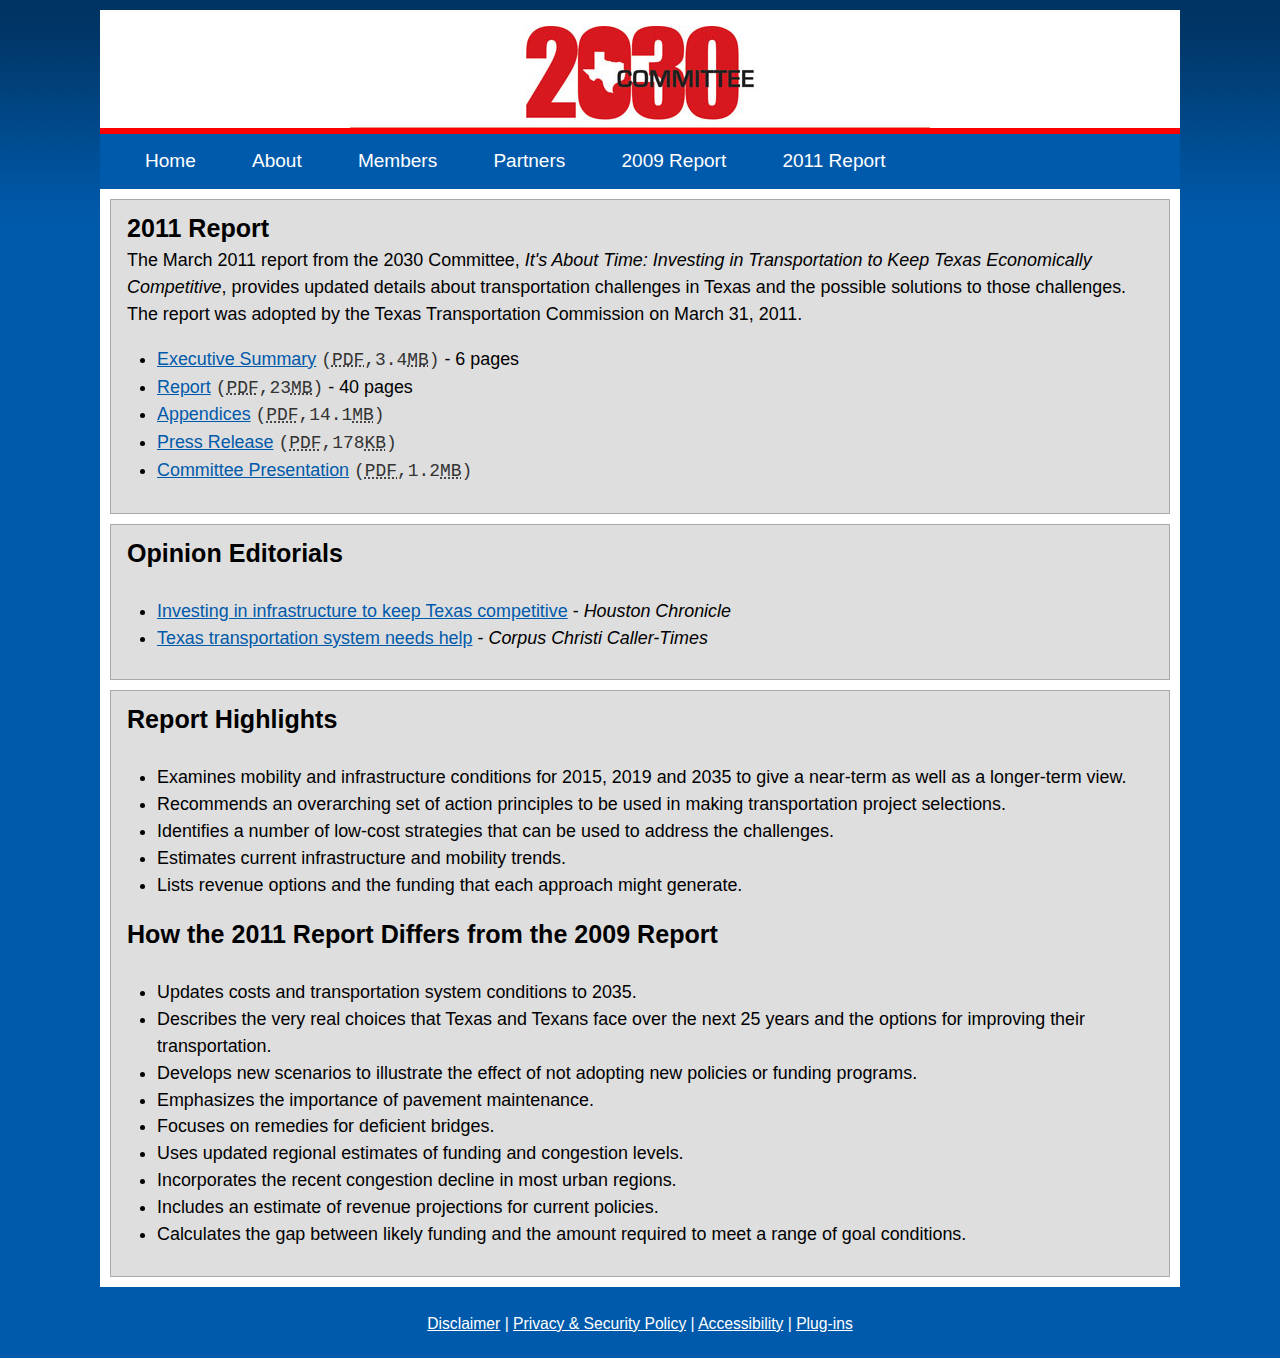
==== index.htm @ aa171cdf "Initial commit" ====
<!DOCTYPE html PUBLIC "-//W3C//DTD XHTML 1.0 Transitional//EN" "http://www.w3.org/TR/xhtml1/DTD/xhtml1-transitional.dtd">
<html xmlns="http://www.w3.org/1999/xhtml">

<head>
<title>Texas 2030 Committee</title>
<meta name="description" content="Website for information about the 2030 Committee." />
<meta name="texas, 2030, committee, transportation" />
<meta http-equiv="Content-Type" content="text/html; charset=iso-8859-1" />
<meta name="author" content="State of Texas, Texas A&M Transportation Institute" />

<link href="css/shared.css" rel="stylesheet" type="text/css" />
</head>
          
<body onload="init_google_file_track()">
  <script src="http://tti.tamu.edu/includes/js/google_file_track.js" type="text/javascript"></script>
  
  <script type="text/javascript">
  var gaJsHost = (("https:" == document.location.protocol) ? "https://ssl." : "http://www.");
  document.write(unescape("%3Cscript src='" + gaJsHost + "google-analytics.com/ga.js' type='text/javascript'%3E%3C/script%3E"));
  </script>
  <script type="text/javascript">
  var pageTracker = _gat._getTracker("UA-417427-29");
  pageTracker._trackPageview();
  </script>

<div id="main">
  <div id="header">
    <span class="hide"><p>2030 Committee</p></span>
  </div><!-- end #header -->

  <div id="navigation">
    <ul>
  <li><a href="index.htm">Home</a></li>
  <li><a href="about/index.htm">About</a></li>
  <li><a href="members.htm">Members</a></li>
  <li><a href="partners.htm">Partners</a></li>
  <li><a href="reports/2009/index.htm">2009 Report</a></li>
  <li><a href="reports/2011/index.htm">2011 Report</a></li>
  <!--li><a href="/contact_us/">Contact Us</a></li-->
</ul>
  </div><!-- end #navigation -->
  
  <a name="content"></a>
  
  <!--<div class="contentbox">
    <h2 style="float: left; margin-top: .25em; margin-right: 1.5em;">Share Your Thoughts!</h2>
    
    <p style="margin-bottom: -1em;"><strong><a href="/contact_us/">Send your comments</a></strong> regarding Texas' future transportation
needs directly to the 2030 Committee!</p>
  </div>-->
  
  <div class="contentbox">
    <h2 style="margin-bottom: -1em;">2011 Report</h2>
    
    <p>The March 2011 report from the 2030 Committee, <em>It's About Time: Investing in Transportation to Keep Texas Economically Competitive</em>, provides updated details about transportation challenges in Texas and the possible solutions to those challenges.  The report was adopted by the Texas Transportation Commission on March 31, 2011.</p>
    
    <ul>

      <li><a href="documents/final_03-2011_summary.pdf">Executive Summary</a> <span class="doctype">(<abbr title="portable document format">PDF</abbr>,3.4<abbr title="megabytes">MB</abbr>)</span> - 6 pages</li>
      <li><a href="documents/final_03-2011_report.pdf">Report</a> <span class="doctype">(<abbr title="portable document format">PDF</abbr>,23<abbr title="megabytes">MB</abbr>)</span> - 40 pages</li>
      <li><a href="documents/final_03-2011_appendices.pdf">Appendices</a> <span class="doctype">(<abbr title="portable document format">PDF</abbr>,14.1<abbr title="megabytes">MB</abbr>)</span></li>
      <li><a href="documents/final_03-2011_release.pdf">Press Release</a> <span class="doctype">(<abbr title="portable document format">PDF</abbr>,178<abbr title="kilobytes">KB</abbr>)</span></li>
      <li><a href="documents/final_03-2011_presentation.pdf">Committee Presentation</a> <span class="doctype">(<abbr title="portable document format">PDF</abbr>,1.2<abbr title="megabytes">MB</abbr>)</span></li>
    </ul>
  </div>
  
  <div class="contentbox">
    <h2>Opinion Editorials</h2>
    
    <ul>
	  <li><a href="http://www.chron.com/disp/story.mpl/editorial/outlook/7605492.html">Investing in infrastructure to keep Texas competitive</a> - <em>Houston Chronicle</em></li>
      <li><a href="http://www.caller.com/news/2011/jun/09/texas-transportation-system-needs-help/">Texas transportation system needs help</a> - <em>Corpus Christi Caller-Times</em><!--, June 9, 2011--></li>
    </ul>
  
  </div>
  
  <div id="content">
  
    <h2>Report Highlights</h2>
    
    <ul>
      <li>Examines mobility and infrastructure conditions for 2015, 2019 and 2035 to give a near-term as well as a longer-term view.</li>
      <li>Recommends an overarching set of action principles to be used in making transportation project selections.</li>
      <li>Identifies a number of low-cost strategies that can be used to address the challenges.</li>
      <li>Estimates current infrastructure and mobility trends.</li>
      <li>Lists revenue options and the funding that each approach might generate.</li>
    </ul>
    
    <h2>How the 2011 Report Differs from the 2009 Report</h2>
    
    <ul>
      <li>Updates costs and transportation system conditions to 2035.</li>
      <li>Describes the very real choices that Texas and Texans face over the next 25 years and the options for improving their transportation.</li>
      <li>Develops new scenarios to illustrate the effect of not adopting new policies or funding programs.</li>
      <li>Emphasizes the importance of pavement maintenance.</li>
      <li>Focuses on remedies for deficient bridges.</li>
      <li>Uses updated regional estimates of funding and congestion levels.</li>
      <li>Incorporates the recent congestion decline in most urban regions.</li>
      <li>Includes an estimate of revenue projections for current policies.</li>
      <li>Calculates the gap between likely funding and the amount required to meet a range of goal conditions.</li>
    </ul>

  </div><!-- end #content -->  
</div><!-- end #main -->

<div id="footer">
  <p><a href="http://www.txdot.gov/inside-txdot/contact-us/disclaimer.html">Disclaimer</a> | <a href="http://www.txdot.gov/inside-txdot/contact-us/privacy-security.html">Privacy &amp; Security Policy</a> | <a href="http://www.txdot.gov/inside-txdot/contact-us/accessibility.html">Accessibility</a> | <a href="plug-ins.htm">Plug-ins</a></p>
</div>

</body>
---- css/shared.css ----
@charset "utf-8";
/* CSS Document */

body {
	font-size: 100.01%;
	font-family:Arial, Helvetica, sans-serif;
	background: #005aab url(../images/back.gif) repeat-x top;
	}

#main {
	width: 580px;
	margin:10px auto;
	padding:10px 0 1px 0;
	background-color:#FFF;
}
#header { 
	width:580px;
	height: 108px;
	margin:0px auto;
	background-image: url(../images/2030header2.jpg);
}

#header a {
	display: block;
	width:240px;
	height: 95px;
	border: none;
	margin-left: auto;
	margin-right: auto;
}

#navigation {
	width: 580px;
	background-color: #005aab;
	/*border-right: 1px solid #fff;
	border-left: 1px solid #fff;*/
}

#navigation ul {
	margin: 0;
	padding: 3px 10px;
}

#navigation ul li {
	display: inline;
	list-style-type: none;
	font-size: .85em;
	padding-right: 10px;
}

#navigation a, #navigation a:link, #navigation a:visited {
	color: #fff;
	text-decoration: none;
}

#navigation a.special, #navigation a.special:link, #navigation a.special:visited {
	color: #ffff00;
	text-decoration: none;
}

#navigation a:hover, #navigation a:active {
	color: #ccc;
}

#navigation a.special:hover, #navigation a.special:active {
	color: #cccc99;
}

#content, #mobility, #pavements, #bridges, .contentbox {
	width: 535px;
	font-size: .8em;
	background-color:#DEDEDE;
	padding:10px;
	margin:10px auto 10px auto;
	border:1px solid #AAA;
}

#footer {
	margin:0 auto;
	width:500px;
	text-align:center;
	color:#FFF;
	}
#footer p {
	font-size:0.7em;
	margin: 5px;
	padding:0;
	}
	
#footer a, #footer a:link, #footer a:visited {
	color: #fff;
	text-decoration: underline;
}

#footer a:hover, #footer a:active {
	color: #ccc;
}


/* --------------------- add 8-12-16 mc -------------------------------- */
/* --------------------------------------------------------------------- */
body { 
	font-size: 140%; 
	line-height:1.5; 
}
#main { 
	width:90%;
	max-width: 1080px; 
	padding:10px 0; 
}
#header, #navigation { 
	width: 100%;  
}
#header {  
	background: url(../images/2030header2.jpg) center 6px no-repeat;
    border-bottom: 6px solid red; 
}
#content, 
#mobility, 
#pavements, 
#bridges, 
#footer,
.contentbox { 
	width: 95%; 
	margin: 10px auto 0; 
	padding: 10px 1.5%; 
}

#navigation ul { 
	width: auto; 
	margin:0 auto; 
} 
#navigation ul li {  
	display: inline-block;
	vertical-align: top;  
	padding:0 15px;
	text-align: center; 
}
#navigation ul li a { 
	width: 100%; 
	display:block; 
	padding:10px; 
}
/* --------------------------------------------------------------------- */
/* --------------------- end add 8-12-16 mc ---------------------------- */


a, a:link, a:visited {
	color: #005aab;
	text-decoration: underline;
}

a:hover, a:active {
	color: #005aab;
	text-decoration: none;
}

h1, h2, h3, h4, h5, h6, p, ul, ol, form {
	margin: 0;
	padding: 0;
}

h1, h2.home { font-size: 1.50em; padding-bottom: 1em; }
h2, h3.home { font-size:1.40em; padding-bottom: 1em; }
h3 { font-size:1.25em; padding-bottom: 1em; }
h4 { font-size:1.10em; padding-bottom: 1em; }
h5 { font-size:1.00em; font-weight: bold; }
h6 { font-size:1.00em; font-weight: bold; font-style: italic; }

abbr, acronym {
	border: none;
}

p, address {
 padding-bottom: 1em;
}

ul, ol {
 padding: 0 0 1em 30px;
}

table.data {
    border-spacing: 0px;
    border-collapse: collapse;
	width: 100%;
	margin-left: auto;
	margin-right: auto;
	margin-bottom: 1em;
}

table.data caption {
	margin-left: auto;
	margin-right: auto;
	font-size: 1em;
}

table.data th {
    font-weight: normal;
    padding: 0.2em .5em;
    border-bottom: 1px solid #000;	
	background: #dedede;
    color: #000;
    text-align: left;
	font-weight: bold;
	vertical-align: top;	
}

table.data td {
    text-align: left;
	border: 1px solid #000;
    padding: 0.5em 1em;
    background: #dedede;
	font-size: .85em;
	vertical-align: top;
}




.small {
	font-size: .85em;
}

.hide {
	position:absolute;
	left:-9999px;
}

.doctype {
	font-size: 1em;
	font-family: "Courier New", Courier, monospace;
	color: #333;
}

.center {
	margin: 0 auto;
}

.strong {
	font-weight: bold;
}
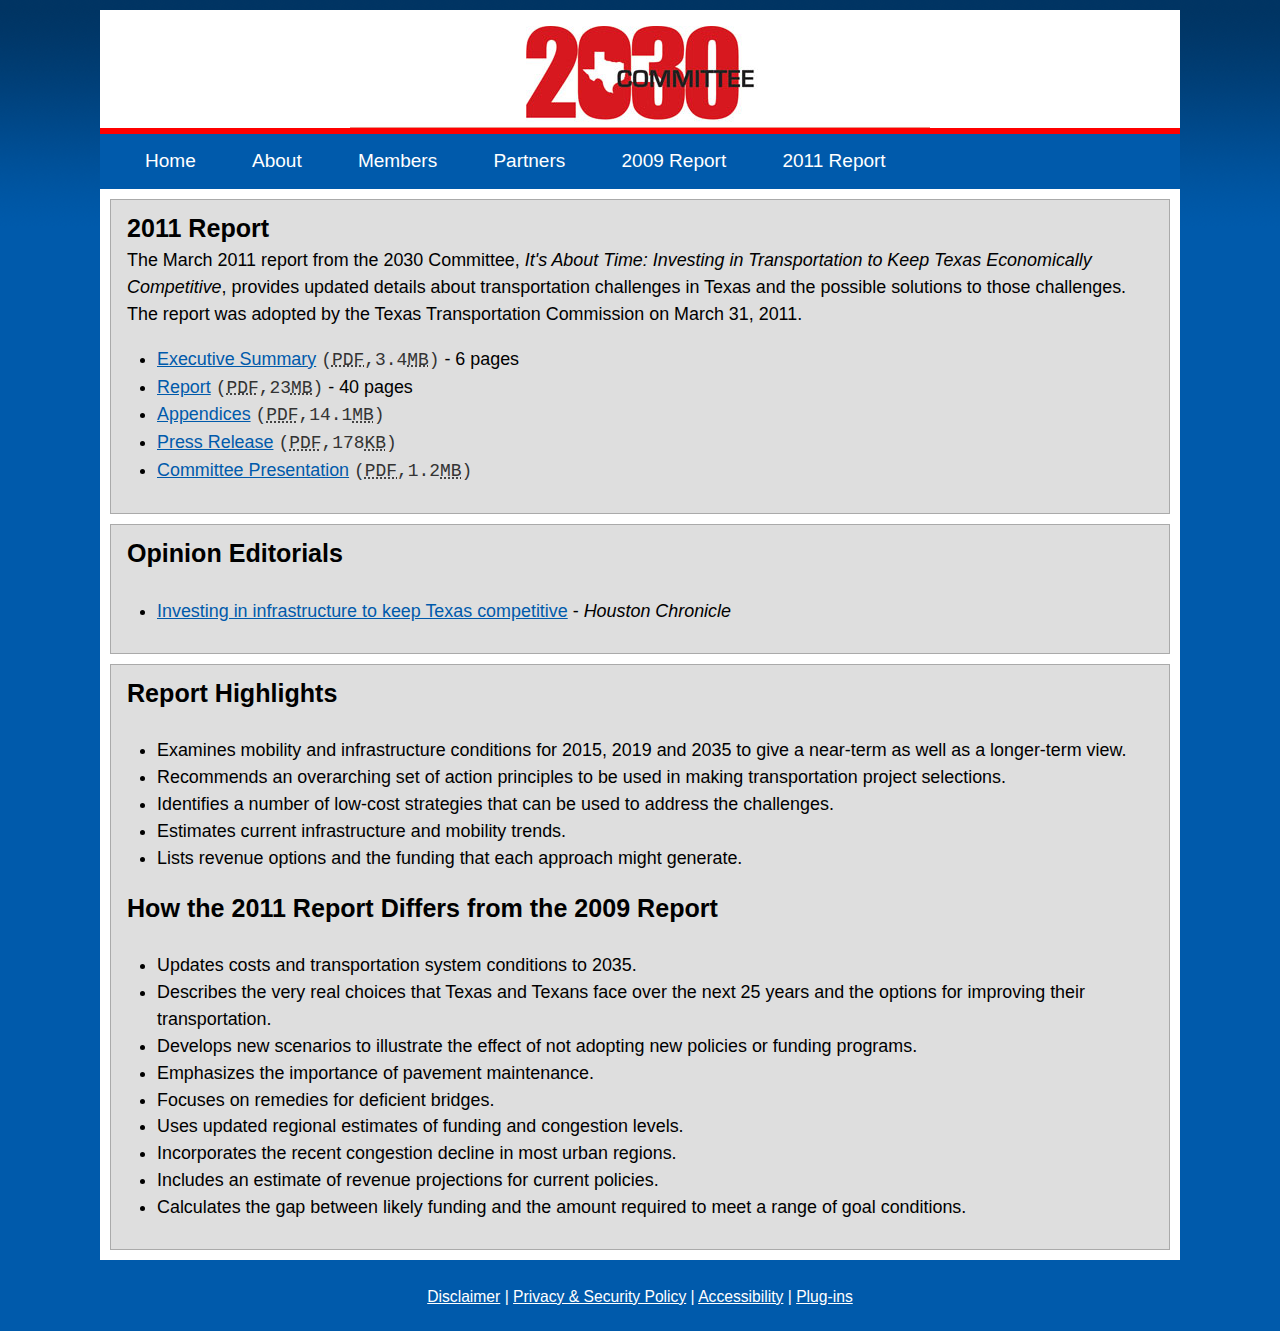
==== commit e0f4fbf8: "Update index.htm" ====
--- a/index.htm
+++ b/index.htm
@@ -68,8 +68,8 @@
     <h2>Opinion Editorials</h2>
     
     <ul>
-	  <li><a href="http://www.chron.com/disp/story.mpl/editorial/outlook/7605492.html">Investing in infrastructure to keep Texas competitive</a> - <em>Houston Chronicle</em></li>
-      <li><a href="http://www.caller.com/news/2011/jun/09/texas-transportation-system-needs-help/">Texas transportation system needs help</a> - <em>Corpus Christi Caller-Times</em><!--, June 9, 2011--></li>
+	    <li><a href="http://www.chron.com/disp/story.mpl/editorial/outlook/7605492.html">Investing in infrastructure to keep Texas competitive</a> - <em>Houston Chronicle</em></li><!--
+      <li><a href="http://www.caller.com/news/2011/jun/09/texas-transportation-system-needs-help/">Texas transportation system needs help</a> - <em>Corpus Christi Caller-Times</em>--><!--, June 9, 2011--></li>
     </ul>
   
   </div>
